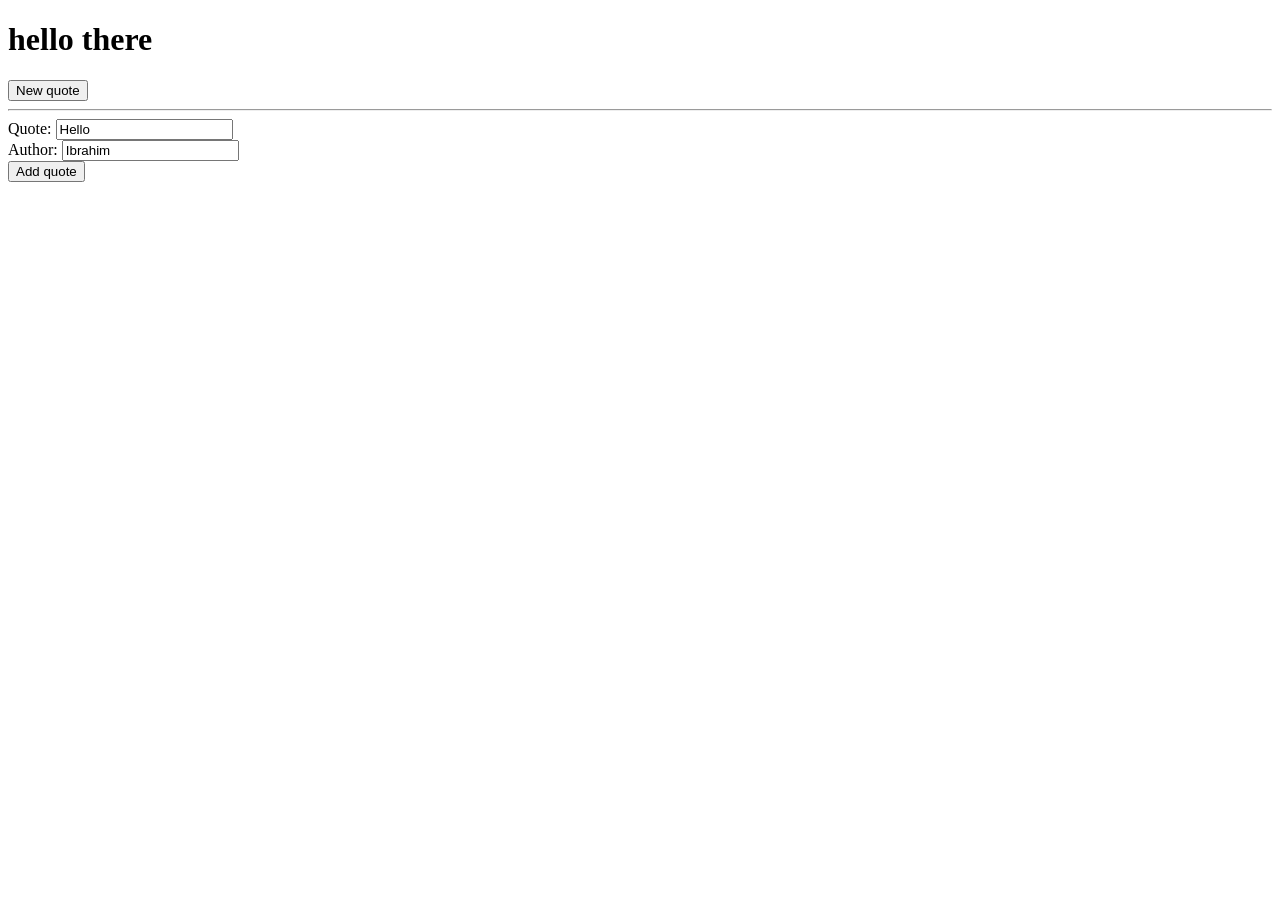
==== quote-app/frontend/index.html @ 6c4460c5 "initial commit for frontend and backend" ====
<!DOCTYPE html>
<html lang="en">
  <head>
    <meta charset="UTF-8" />
    <meta name="viewport" content="width=device-width, initial-scale=1.0" />
    <title>Quote Generator</title>
    <script>
      async function fetchQuote() {
        const url = "http://18.163.75.90:3000/"
        const response = await fetch(url);
        const json = await response.json();
        document.getElementById("quote").innerHTML = json.quote;
        document.getElementById("author").innerHTML = json.author;
      };
      async function submitQuote() {
        const form = document.getElementById("add");
        const options = {
          "method": form.method,
          "headers": {
            "Accept": "application/json",
            "Content-Type": "application/json"
          },
          "body": JSON.stringify(Object.fromEntries((new FormData(form)).entries()))
        };
        const response = await fetch(form.action, options);
        if (!response.ok) {
          console.error(response);
        }
        else {
          form.reset();
        }
      };
      document.addEventListener("DOMContentLoaded", () => {
        document.getElementById("new-quote").addEventListener("click", fetchQuote);
        document.getElementById("add-quote").addEventListener("click", submitQuote);
      });
    </script>
  </head>
  <body>
    <h1>hello there</h1>
    <p id="quote"></p>
    <p id="author"></p>
    <button type="button" id="new-quote">New quote</button>
    <hr>
    <form id="add" method="POST" action="http://18.163.75.90:3000/">
        <label>Quote: <input type="text" name="quote" value="Hello"></label><br>
        <label>Author: <input type="text" name="author" value="Ibrahim"></label><br>
        <button type="button" id="add-quote">Add quote</button>
    </form>
  </body>
</html>
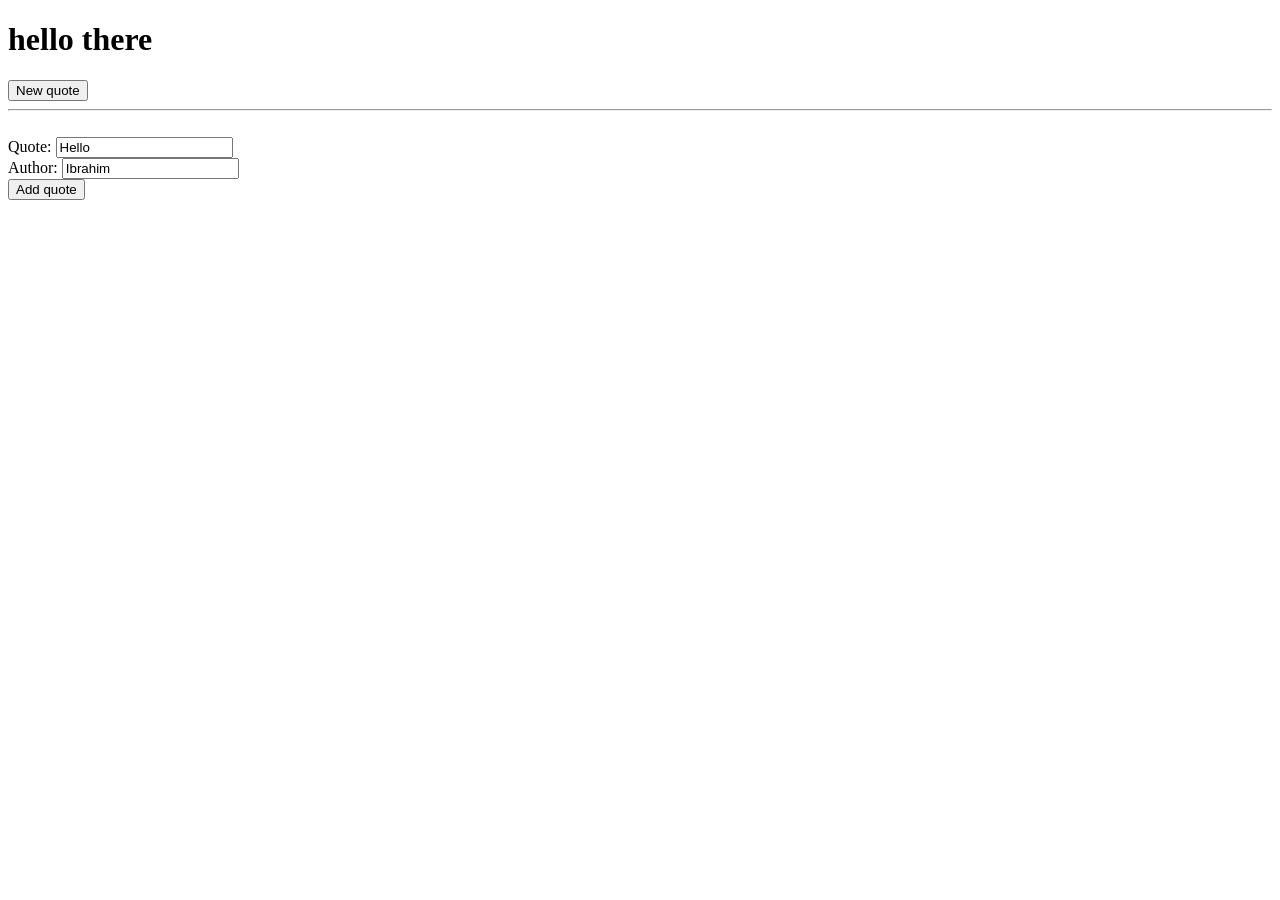
==== commit c5b06330: "add validation and show error from backend" ====
--- a/quote-app/frontend/index.html
+++ b/quote-app/frontend/index.html
@@ -23,12 +23,14 @@
           "body": JSON.stringify(Object.fromEntries((new FormData(form)).entries()))
         };
         const response = await fetch(form.action, options);
+        const text = await response.text();
         if (!response.ok) {
           console.error(response);
         }
         else {
           form.reset();
         }
+        document.getElementById("text").innerHTML = response.status+" "+response.statusText.toUpperCase()+": "+text;
       };
       document.addEventListener("DOMContentLoaded", () => {
         document.getElementById("new-quote").addEventListener("click", fetchQuote);
@@ -42,9 +44,10 @@
     <p id="author"></p>
     <button type="button" id="new-quote">New quote</button>
     <hr>
+    <span id="text"></span><br>
     <form id="add" method="POST" action="http://18.163.75.90:3000/">
-        <label>Quote: <input type="text" name="quote" value="Hello"></label><br>
-        <label>Author: <input type="text" name="author" value="Ibrahim"></label><br>
+        <label>Quote: <input type="text" name="quote" value="Hello" required></label><br>
+        <label>Author: <input type="text" name="author" value="Ibrahim" required></label><br>
         <button type="button" id="add-quote">Add quote</button>
     </form>
   </body>
